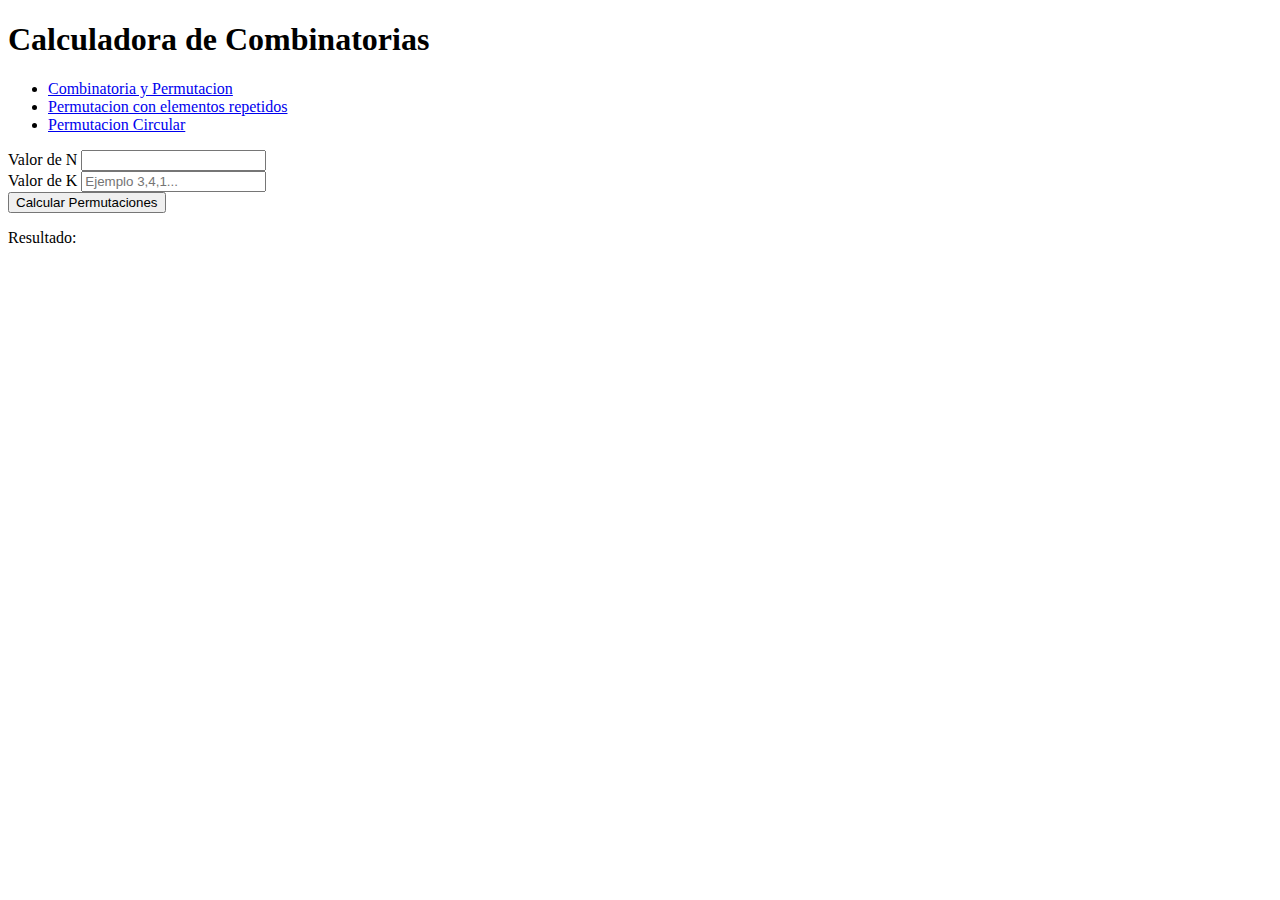
==== pmrepetido.html @ 9d1bd921 "actualizado permutaciones repetidas" ====
<!DOCTYPE html>
<html lang="en">
<head>
    <link rel="stylesheet" href="style.css">
    <link href="https://cdn.jsdelivr.net/npm/bootstrap@5.3.2/dist/css/bootstrap.min.css" rel="stylesheet" integrity="sha384-T3c6CoIi6uLrA9TneNEoa7RxnatzjcDSCmG1MXxSR1GAsXEV/Dwwykc2MPK8M2HN" crossorigin="anonymous">
    <script src="scriptPMRepetido.js"></script>
    <meta charset="UTF-8">
    <meta name="viewport" content="width=device-width, initial-scale=1.0">
    <title>Combinatorias</title>
</head>
<body>
    <header>
        <h1>Calculadora de Combinatorias</h1>
    </header>
    <main>
        <div class="tabs">
            <ul class="nav nav-pills">
                <li class="nav-item">
                  <a class="nav-link " aria-current="page" href="index.html">Combinatoria y Permutacion</a>
                </li>
                <li class="nav-item">
                  <a class="nav-link active" href="pmrepetido.html">Permutacion con elementos repetidos</a>
                </li>
                <li class="nav-item">
                  <a class="nav-link" href="pmcircular.html">Permutacion Circular</a>
                </li>
              </ul>
        </div>
        <div class="calculator">
            <form>
                <div class="input-container">
                    <label for="n">Valor de N</label>
                    <input type="number" id="n">
                </div>
                <div class="input-container">
                    <label for="k">Valor de K</label>
                    <input type="text" id="k" placeholder="Ejemplo 3,4,1...">
                </div>
                <div class="btn-container">
                    <button id="btn-permutate" class="btn" type="button">Calcular Permutaciones</button>                    
                </div>
            </form>
            <div class="result">
                <p>Resultado:</p>
                <p id="calc-result"></p>
            </div>
        </div>
    </main>
</body>
</html>
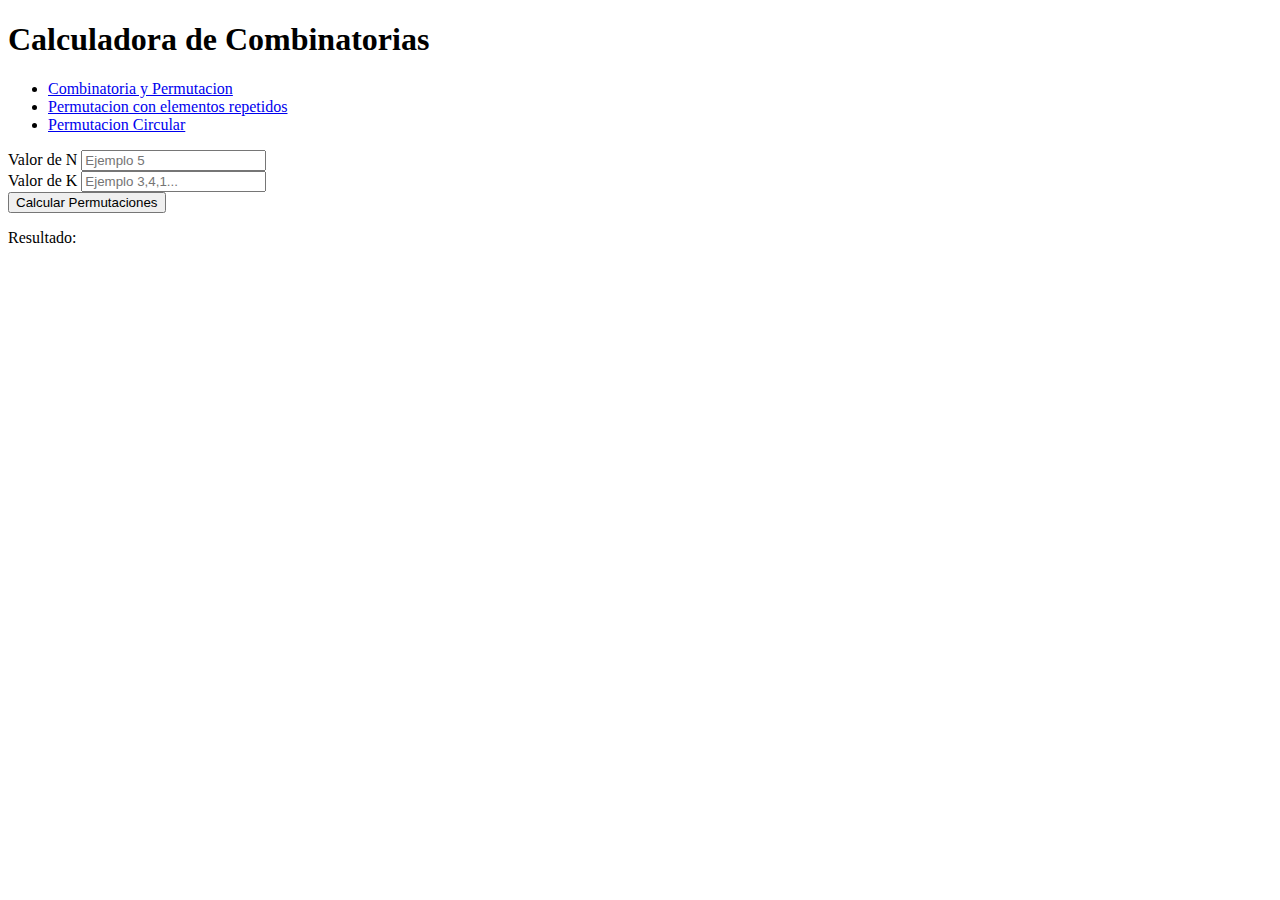
==== commit 3b4c26d7: "añadidos placeholders" ====
--- a/pmrepetido.html
+++ b/pmrepetido.html
@@ -30,7 +30,7 @@
             <form>
                 <div class="input-container">
                     <label for="n">Valor de N</label>
-                    <input type="number" id="n">
+                    <input type="number" id="n" placeholder="Ejemplo 5">
                 </div>
                 <div class="input-container">
                     <label for="k">Valor de K</label>
